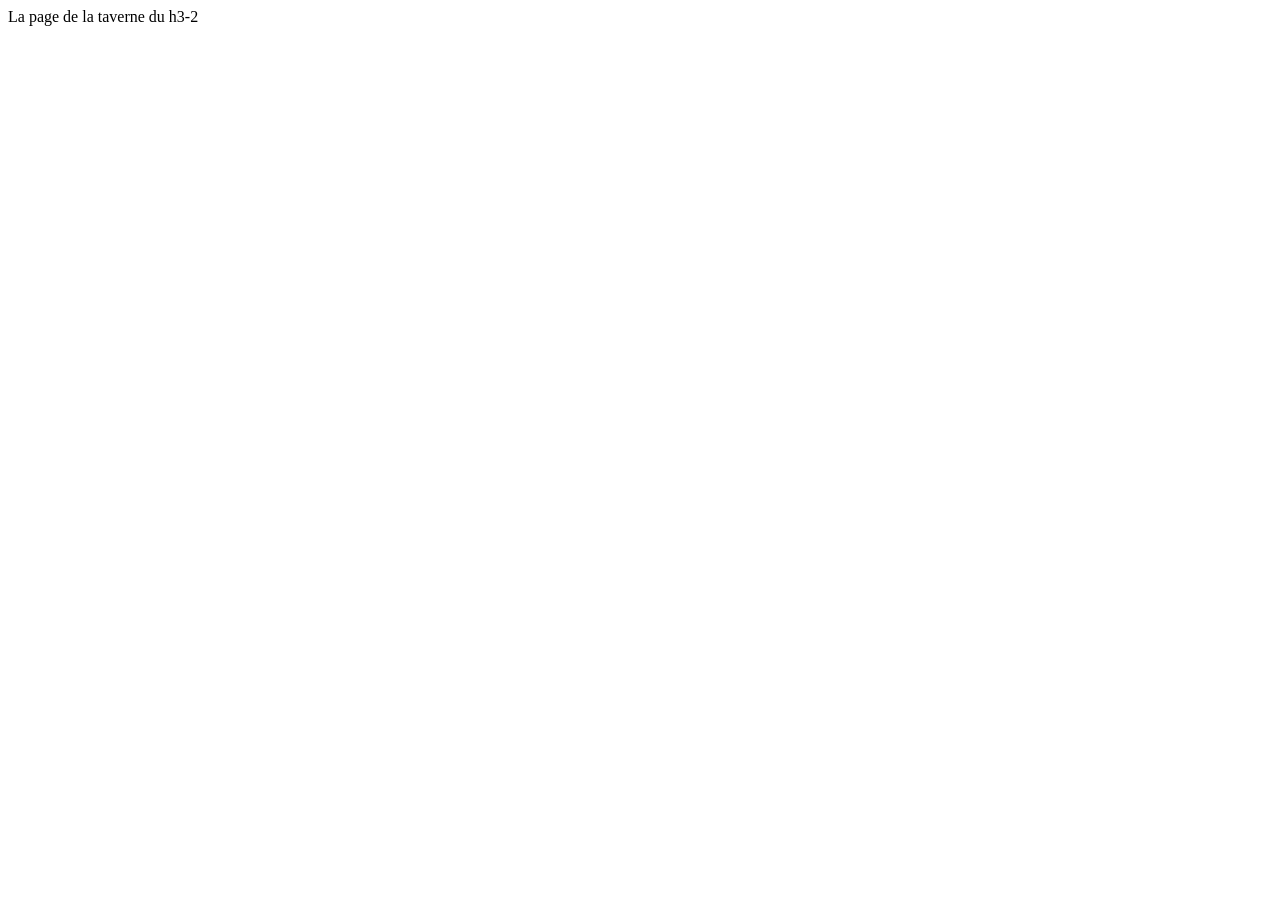
==== index.html @ 913b9059 "creation du site" ====
<!DOCTYPE html>
<html lang="en">
<head>
    <meta charset="UTF-8">
    <meta name="viewport" content="width=device-width, initial-scale=1.0">
    <title>Document</title>
</head>
<body>
    La page de la taverne du h3-2
</body>
</html>
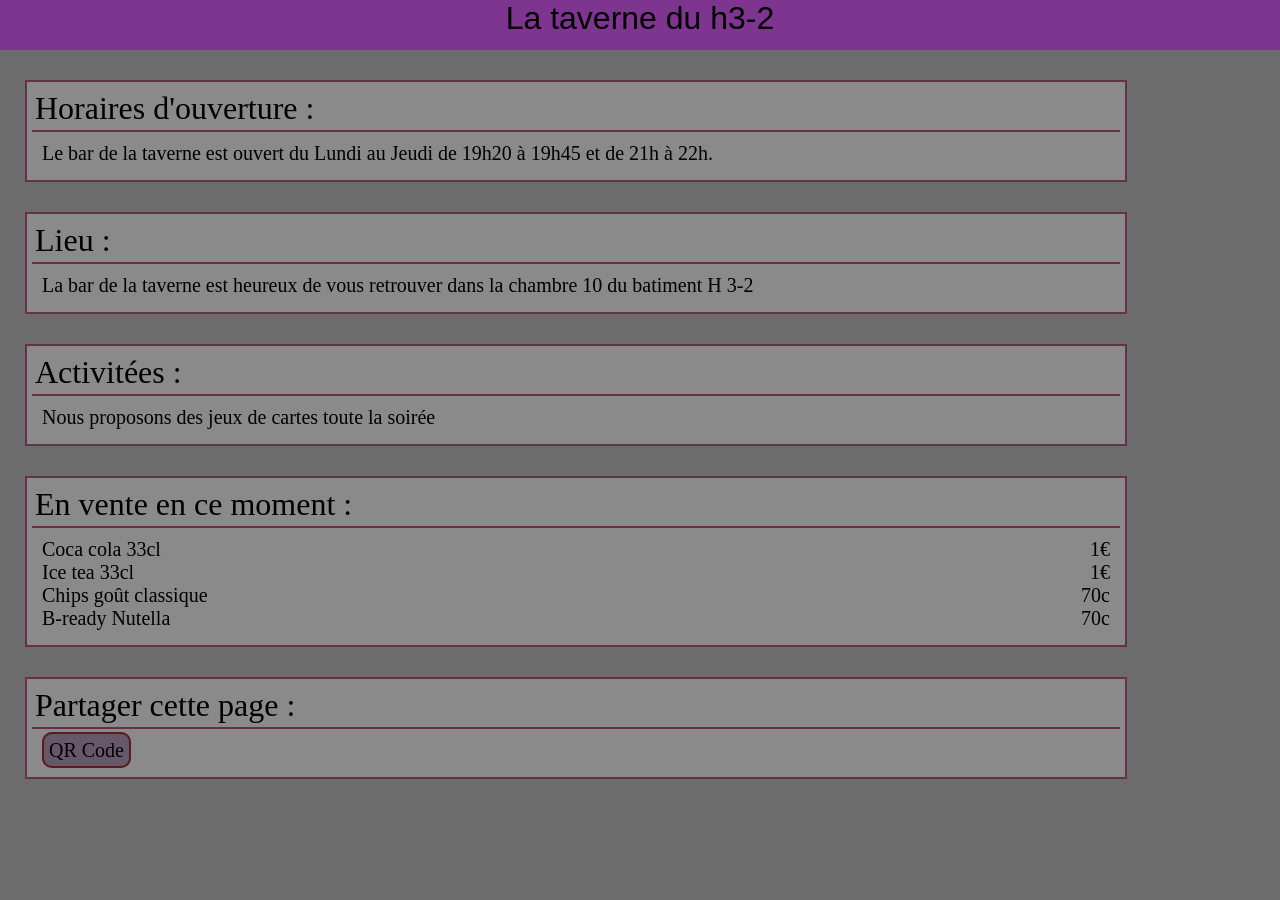
==== commit f74532ba: "site fini" ====
--- a/index.html
+++ b/index.html
@@ -3,9 +3,74 @@
 <head>
     <meta charset="UTF-8">
     <meta name="viewport" content="width=device-width, initial-scale=1.0">
-    <title>Document</title>
+    <link rel="stylesheet" href="./files/style.css">
+    <title>La taverne du h3-2</title>
 </head>
 <body>
-    La page de la taverne du h3-2
+    <div class="barre_haut">
+        <div class="titre">
+            La taverne du h3-2
+        </div>
+    </div>
+
+    <div class="carte">
+        <div class="titre">
+            Horaires d'ouverture :
+        </div>
+        <div class="texte">
+            Le bar de la taverne est ouvert du Lundi au Jeudi de 19h20 à 19h45 et de 21h à 22h.
+        </div>
+    </div>
+
+    <div class="carte">
+        <div class="titre">
+            Lieu :
+        </div>
+        <div class="texte">
+            La bar de la taverne est heureux de vous retrouver dans la chambre 10 du batiment H 3-2
+        </div>
+    </div>
+
+    <div class="carte">
+        <div class="titre">
+            Activitées :
+        </div>
+        <div class="texte">
+            Nous proposons des jeux de cartes toute la soirée
+        </div>
+    </div>
+
+    <div class="carte">
+        <div class="titre">
+            En vente en ce moment :
+        </div>
+        <div class="texte">
+            <div class="produit">
+                <div class="nom">Coca cola 33cl</div>
+                <div class="prix">1€</div>
+            </div>
+            <div class="produit">
+                <div class="nom">Ice tea 33cl</div>
+                <div class="prix">1€</div>
+            </div>
+            <div class="produit">
+                <div class="nom">Chips goût classique</div>
+                <div class="prix">70c</div>
+            </div>
+            <div class="produit">
+                <div class="nom">B-ready Nutella</div>
+                <div class="prix">70c</div>
+            </div>
+        </div>
+    </div>
+
+    <div class="carte">
+        <div class="titre">
+            Partager cette page :
+        </div>
+        <div class="texte">
+            <a href="./qrcode.html">QR Code</a>
+        </div>
+    </div>
 </body>
 </html>
--- a/files/style.css
+++ b/files/style.css
@@ -0,0 +1,73 @@
+body{
+    background-color: #6c6c6c;
+    margin: 0px;
+    padding: 0px;
+    margin-bottom: 30px;
+}
+
+/* barre haut */
+.barre_haut{
+    background: #7d358f;
+    height: 50px;
+    width: 100%;
+    margin-top: 0px;
+    padding-top: 0px;
+    text-align: center;
+    font-family: 'Segoe UI', Tahoma, Geneva, Verdana, sans-serif;
+}
+
+.titre{
+    font-size: xx-large;
+}
+
+
+
+/* les cartes */
+.carte{
+    margin-top: 30px;
+    border: solid 2px #63324a;
+    margin-left: 25px;
+    padding: 5px;
+    width: 85%;
+    height: auto;
+    background-color: #8a8a8a;
+}
+
+.carte .titre{
+    border-bottom: solid 2px #63324a;
+    padding: 3px;
+}
+
+.carte .texte{
+    padding: 10px;
+    font-size: 20px;
+}
+
+.carte .texte a{
+    text-decoration: none;
+    color: #000000;
+    border: solid 2px #5b1b1b;
+    border-radius: 10px;
+    padding: 5px;
+    background-color: #665868;
+}
+
+.carte .texte img{
+    width: 100%;
+}
+
+
+/* les produits */
+.produit{
+    display: flex;
+}
+
+.produit .nom{
+    position: absolute;
+    text-align: left;
+}
+
+.produit .prix{
+    text-align: right;
+    width: 100%;
+}
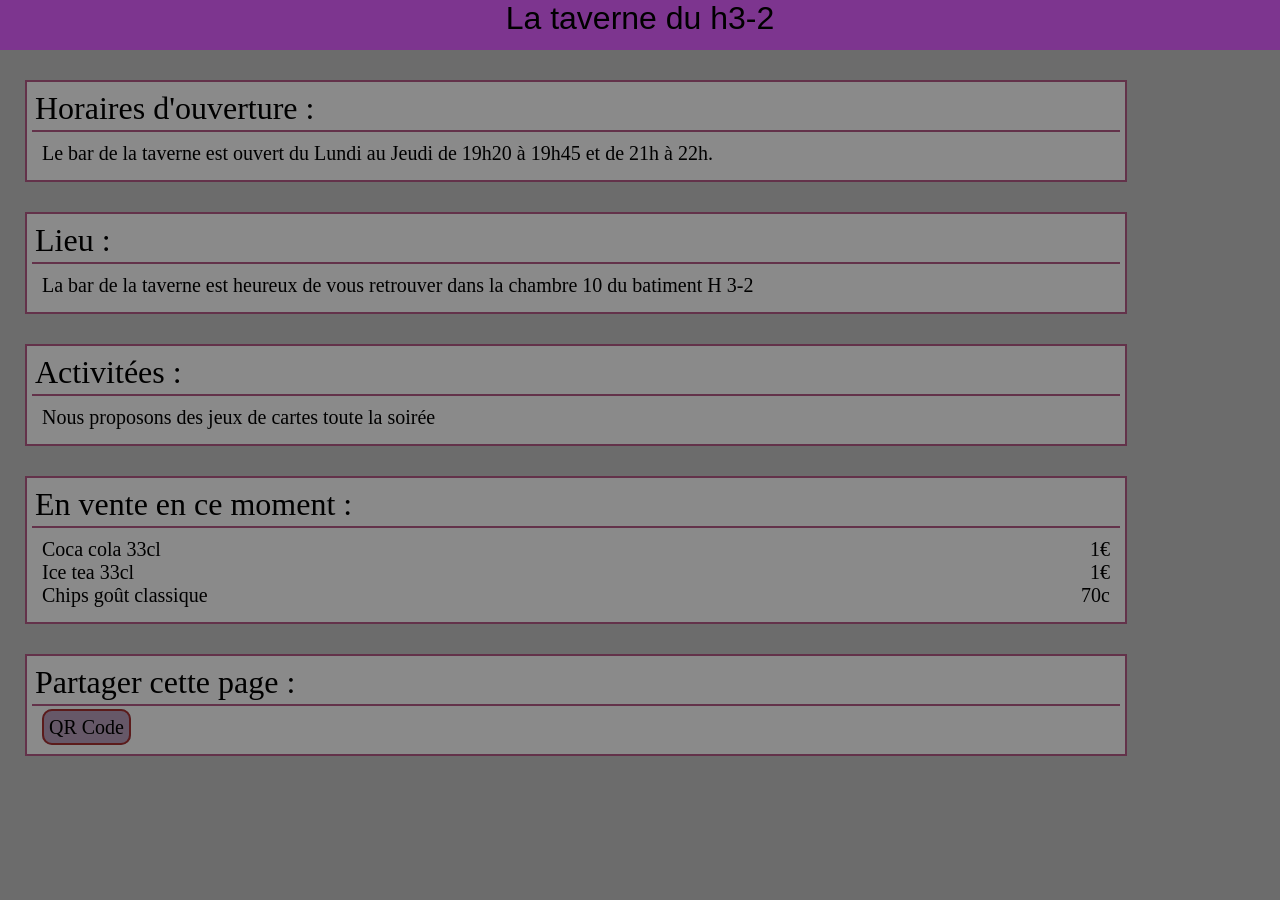
==== commit d80c0291: "03/03" ====
--- a/index.html
+++ b/index.html
@@ -57,10 +57,6 @@
                 <div class="nom">Chips goût classique</div>
                 <div class="prix">70c</div>
             </div>
-            <div class="produit">
-                <div class="nom">B-ready Nutella</div>
-                <div class="prix">70c</div>
-            </div>
         </div>
     </div>
 
--- a/files/style.css
+++ b/files/style.css
@@ -54,6 +54,7 @@
 
 .carte .texte img{
     width: 100%;
+    max-width: 400px;
 }
 
 
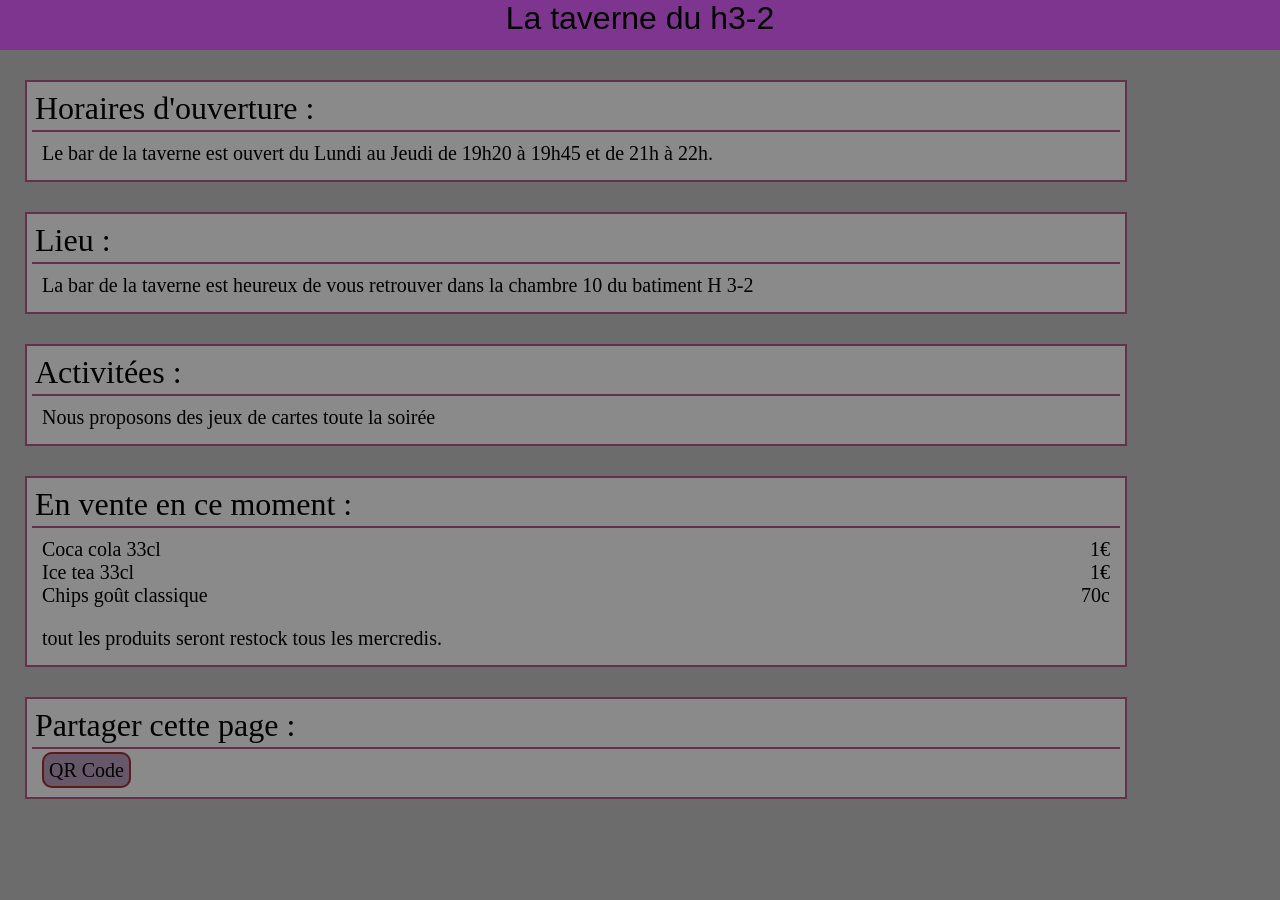
==== commit 13ce4e2e: "03/03" ====
--- a/index.html
+++ b/index.html
@@ -58,6 +58,9 @@
                 <div class="prix">70c</div>
             </div>
         </div>
+        <div class="texte">
+            tout les produits seront restock tous les mercredis.
+        </div>
     </div>
 
     <div class="carte">
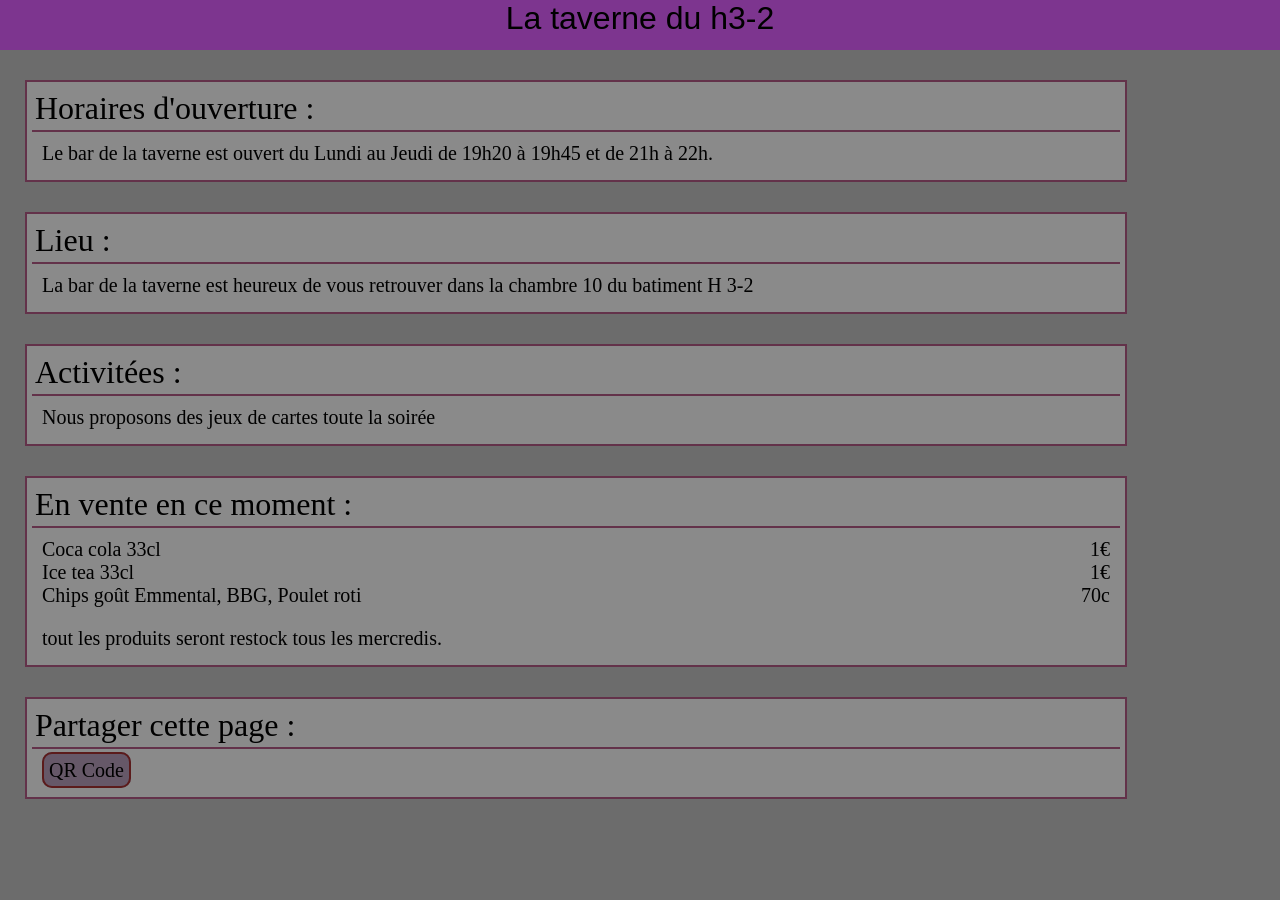
==== commit d1ad5456: "10/03" ====
--- a/index.html
+++ b/index.html
@@ -54,7 +54,7 @@
                 <div class="prix">1€</div>
             </div>
             <div class="produit">
-                <div class="nom">Chips goût classique</div>
+                <div class="nom">Chips goût Emmental, BBG, Poulet roti</div>
                 <div class="prix">70c</div>
             </div>
         </div>
